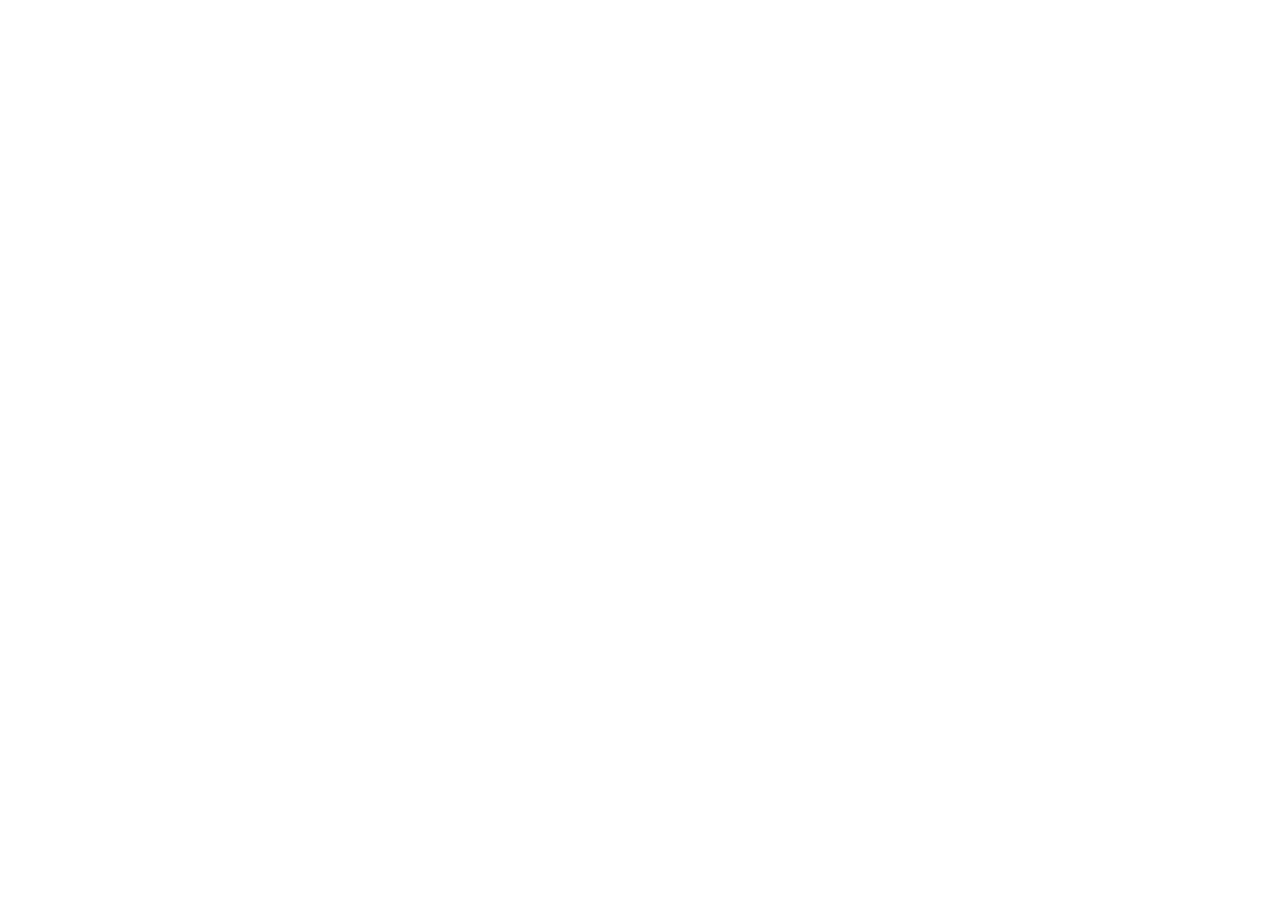
==== project/index.html @ 0d4600d9 "Grundstruktur hinzugefügt" ====
<!DOCTYPE html>
<html lang="en">
<head>
    <meta charset="UTF-8">
    <meta name="viewport" content="width=device-width, initial-scale=1.0">
    <title>MCBuildHelper</title>
    <link rel="stylesheet" href="style.css">
    <script src="script.js" defer></script>
</head>
<body>
    
</body>
</html>
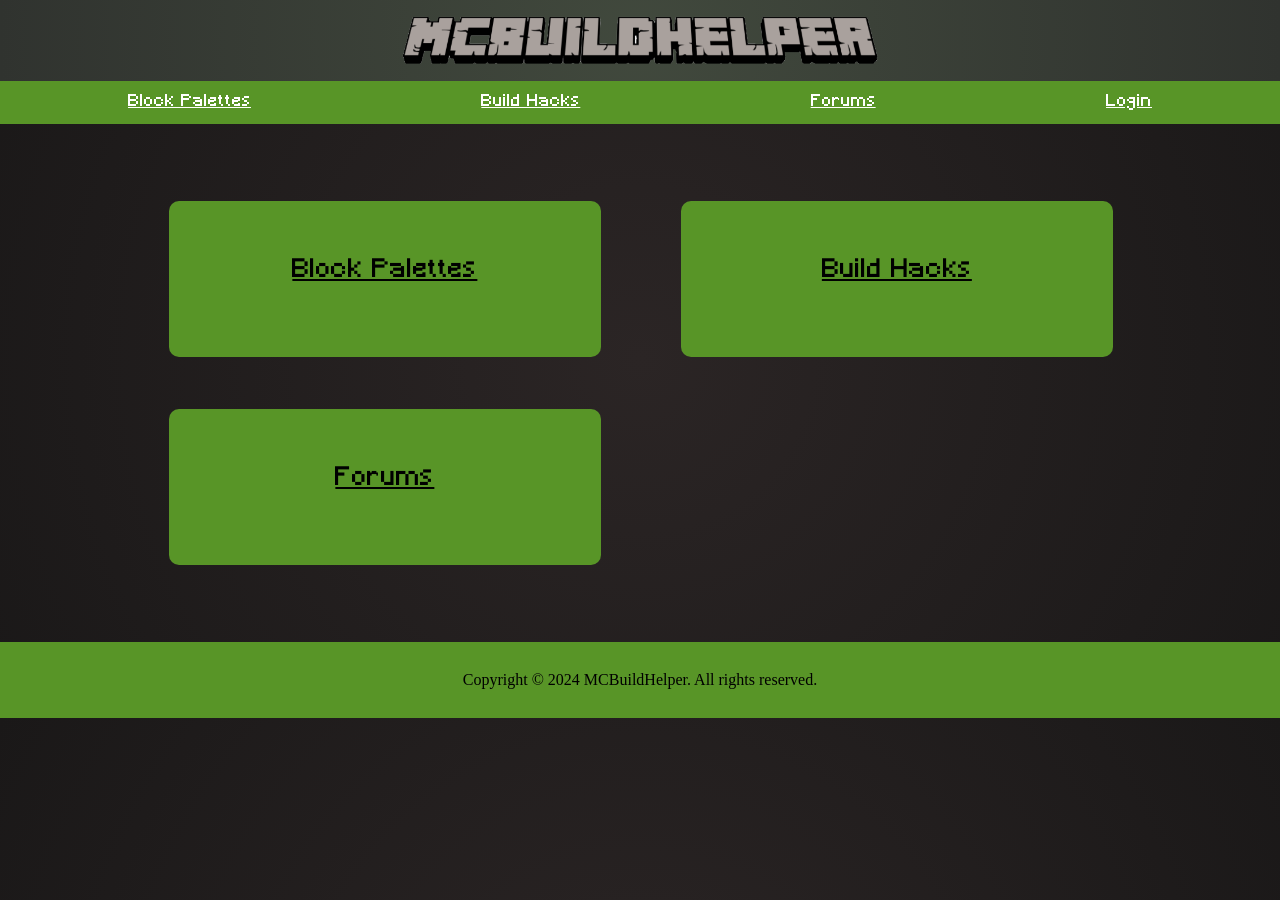
==== commit 02bb3da8: "mainpage basetemplate fertig" ====
--- a/project/index.html
+++ b/project/index.html
@@ -8,6 +8,29 @@
     <script src="script.js" defer></script>
 </head>
 <body>
-    
+    <div id="header">
+        <img id="logo" src="./media/img/logo.png" alt="Logo">
+    </div>
+    <div id="nav">
+        <a href="./pages/blockPalettes.html">Block Palettes</a>
+        <a href="./pages/buildHacks.html">Build Hacks</a>
+        <a href="./pages/forums.html">Forums</a>
+        <a href="./pages/login.html">Login</a>
+    </div>
+
+    <div id="content">
+        <div id="welcome">
+            
+        </div>
+        <div id="boxNav">
+            <a href="./pages/blockPalettes.html"><div id="navBlockPalettes">Block Palettes</div></a>
+            <a href="./pages/buildHacks.html"><div id="navBuildHacks">Build Hacks</div></a>
+            <a href="./pages/forums.html"><div id="navForums">Forums</div></a>
+        </div>
+    </div>
+
+    <div id="footer">
+        <p>Copyright © 2024 MCBuildHelper. All rights reserved.</p>
+    </div>
 </body>
 </html>
--- a/project/style.css
+++ b/project/style.css
@@ -0,0 +1,88 @@
+@font-face {
+    font-family: text;
+    src: url(./media/fonts/Minecraft.ttf);
+}
+
+/*Allgemein*/
+
+:root {
+    --baseGreen: #589527;
+    --baseBackgroundGradient: radial-gradient(circle, #41493D 0%, #30332F 100%);
+    --backgroundGradient: radial-gradient(circle, #2B2525 0%, #1A1818 100%);
+}
+
+body {
+    margin: 0;
+    padding: 0;
+    background: var(--backgroundGradient);
+}
+
+/*-------
+Mainpage
+--------*/
+
+/*Header*/
+#header {
+    display: flex;
+    justify-content: center;
+    align-items: center;
+    background: var(--baseBackgroundGradient);
+}
+
+#logo {
+    width: 40%;
+}
+
+#nav {
+    margin-left: auto;
+    margin-right: auto;
+    display: grid;
+    grid-template-columns: auto auto auto auto;
+    text-align: center;
+    padding: 1%;
+    background-color: var(--baseGreen);
+    margin-bottom: 4%;
+}
+
+#nav>a {
+    color: white;
+    font-family: text;
+    letter-spacing: 1px;
+}
+
+/*Content*/
+
+#boxNav {
+    display: grid;
+    grid-template-columns: auto auto;
+    text-align: center;
+    margin-left: 10%;
+    margin-right: 10%;
+}
+
+#boxNav>a>div {
+    background-color: var(--baseGreen);
+    border-radius: 10px;
+    padding: 13%;
+    min-width: 25vw;
+    min-height: 5vh;
+}
+
+#boxNav>a {
+    margin: 8%;
+    margin-bottom: 5%;
+    margin-top: 5%;
+    color: black;
+    font-size: 25px;
+    font-family: text;
+    letter-spacing: 1px;
+}
+
+/*Footer*/
+
+#footer {
+    background-color: var(--baseGreen);
+    text-align: center;
+    padding: 1%;
+    margin-top: 4%;
+}
